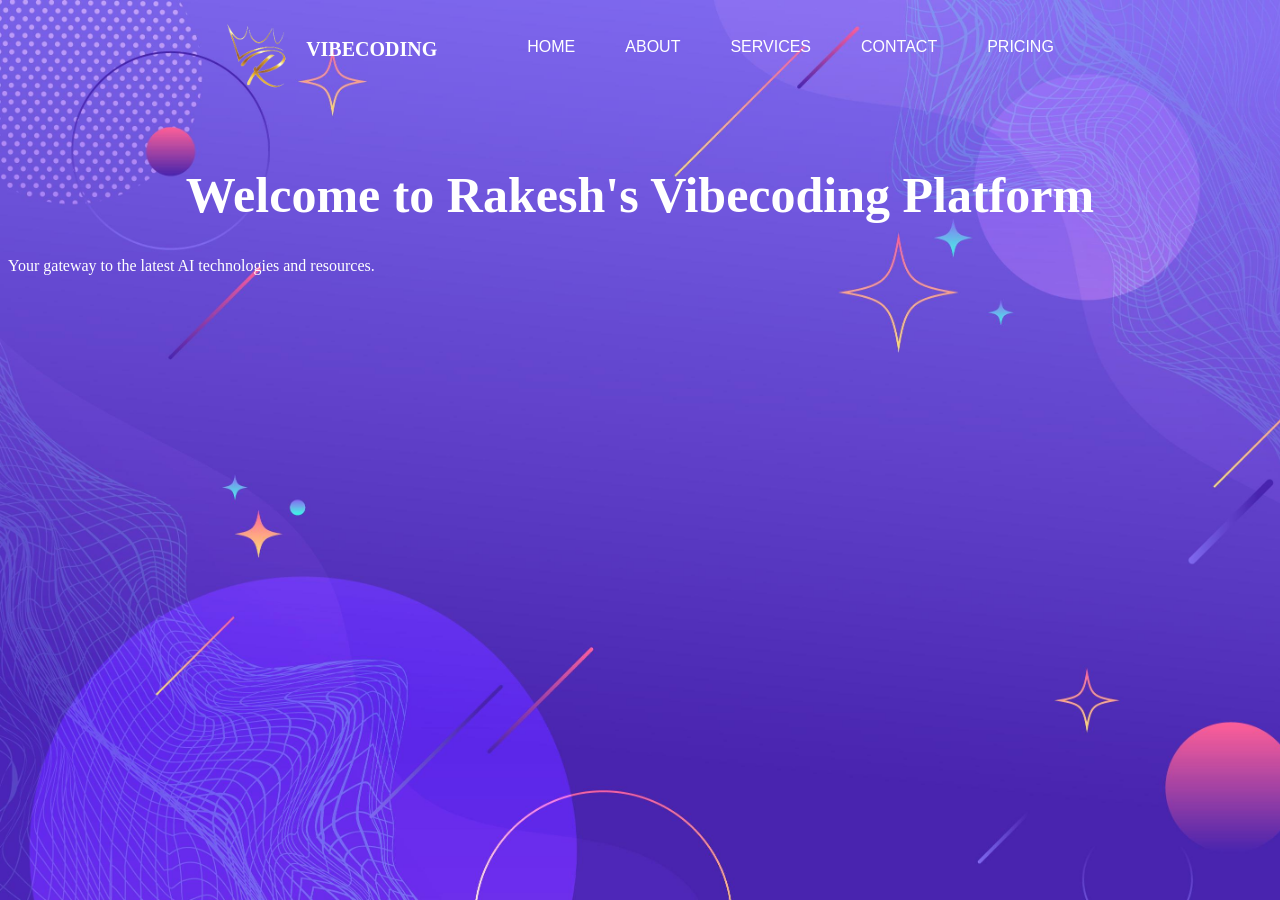
==== Lab-02/AiToolsLandingPage.html @ f2d38a3e "completed lab-02" ====
<!DOCTYPE html>
<html lang="en">
<head>
    <meta charset="UTF-8">
    <meta name="viewport" content="width=device-width, initial-scale=1.0">
    <title>AI Tools Landing Page</title>
    <link rel="stylesheet" href="styles.css">
</head>
<body style="background-image: url(6013781.jpg); 
              background-size: cover; 
              background-repeat: no-repeat; 
              background-attachment: fixed; 
              color: white; 
              ;
              ">
               
    <nav style="display: flex;
    justify-content: center;
    margin-right: 20px;">
   <span>
        <img src="download.png" 
        alt="AI Logo" 
        style="width: 100px;
         height: 100px;
         margin-bottom: 20px;">
         </span>
        <span
         style="
          font-size: 20px;
                      font-family: 'Brush Script MT', cursive;
                      font-weight: bold;
                      text-transform: uppercase;
                      margin-top: 30px;
                      
                      ">Vibecoding</span>

        <ul style = "list-style-type: none;
                      display: flex; 
                      justify-content: center; 
                      gap: 50px; 
                      font-size: 16px;
                      font-family: Arial, sans-serif;
                      font-weight: normal;
                      text-transform: uppercase;
                      margin-left: 50px;
                      margin-top: 30px;
                      background: transparent;"
        >   
        <li> home </li>
        <li> about </li>
        <li> services </li>
        <li> contact </li>
        <li> pricing </li>
    </nav>
    <h1 style=" font-size: 50px;
                font-family: cursive;
                font-weight: 900;
                text-align: center;
    
    ">Welcome to Rakesh's Vibecoding Platform</h1>
    <p>Your gateway to the latest AI technologies and resources.</p>
</body>
</html>
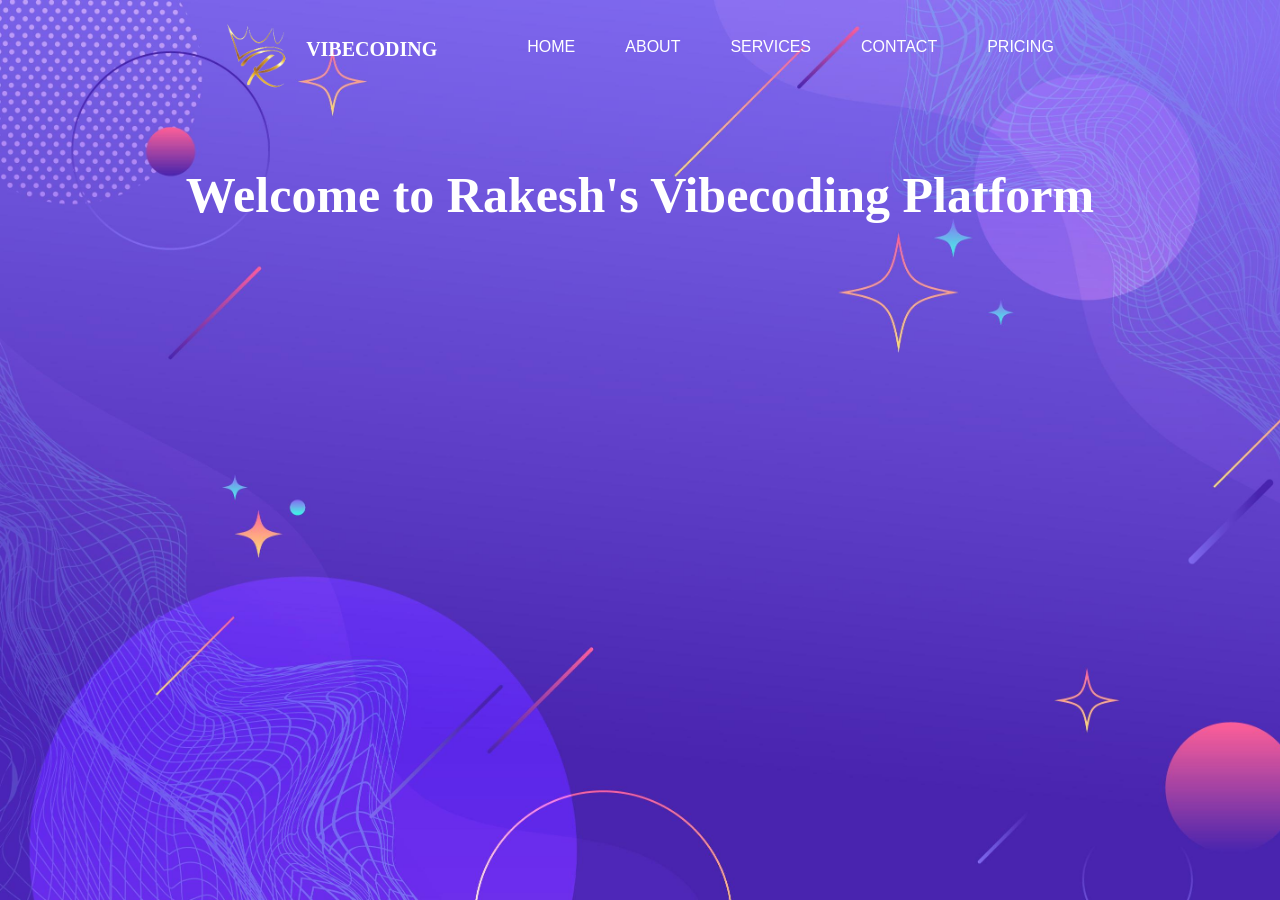
==== commit 6468a9db: "completed todo web app" ====
--- a/Lab-02/AiToolsLandingPage.html
+++ b/Lab-02/AiToolsLandingPage.html
@@ -58,6 +58,6 @@
                 text-align: center;
     
     ">Welcome to Rakesh's Vibecoding Platform</h1>
-    <p>Your gateway to the latest AI technologies and resources.</p>
+    
 </body>
 </html>
